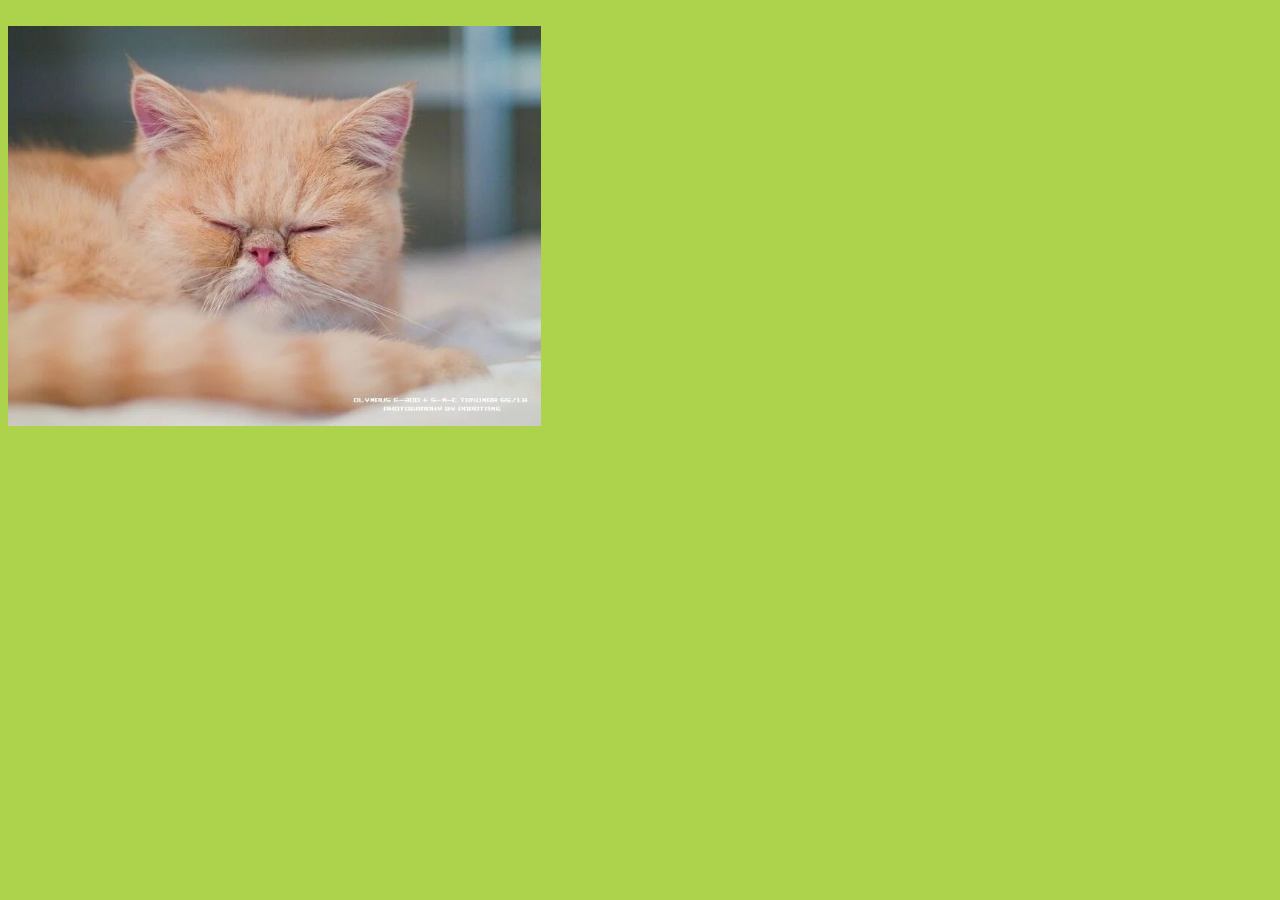
==== about.html @ 9ed96f01 "Add files via upload" ====
<!doctype html>
<html>
<head>
<meta charset="utf-8">
<title>19级计网1班-祝江涛的个人网站</title>
<style type="text/css">
body {
	background-color: #ACD34B;
}
</style>
</head>

<body>
<table width="780" border="0" cellpadding="0" cellspacing="0">
  <tbody>
    <tr>
      <td colspan="2">&nbsp;</td>
    </tr>
    <tr>
      <td><img src="imags/QQ图片20200519105046.jpg" width="533" height="400" alt=""/></td>
      <td>&nbsp;</td>
    </tr>
    <tr>
      <td>&nbsp;</td>
      <td>&nbsp;</td>
    </tr>
  </tbody>
</table>
<p>&nbsp;</p>
<p>&nbsp;</p>
</body>
</html>
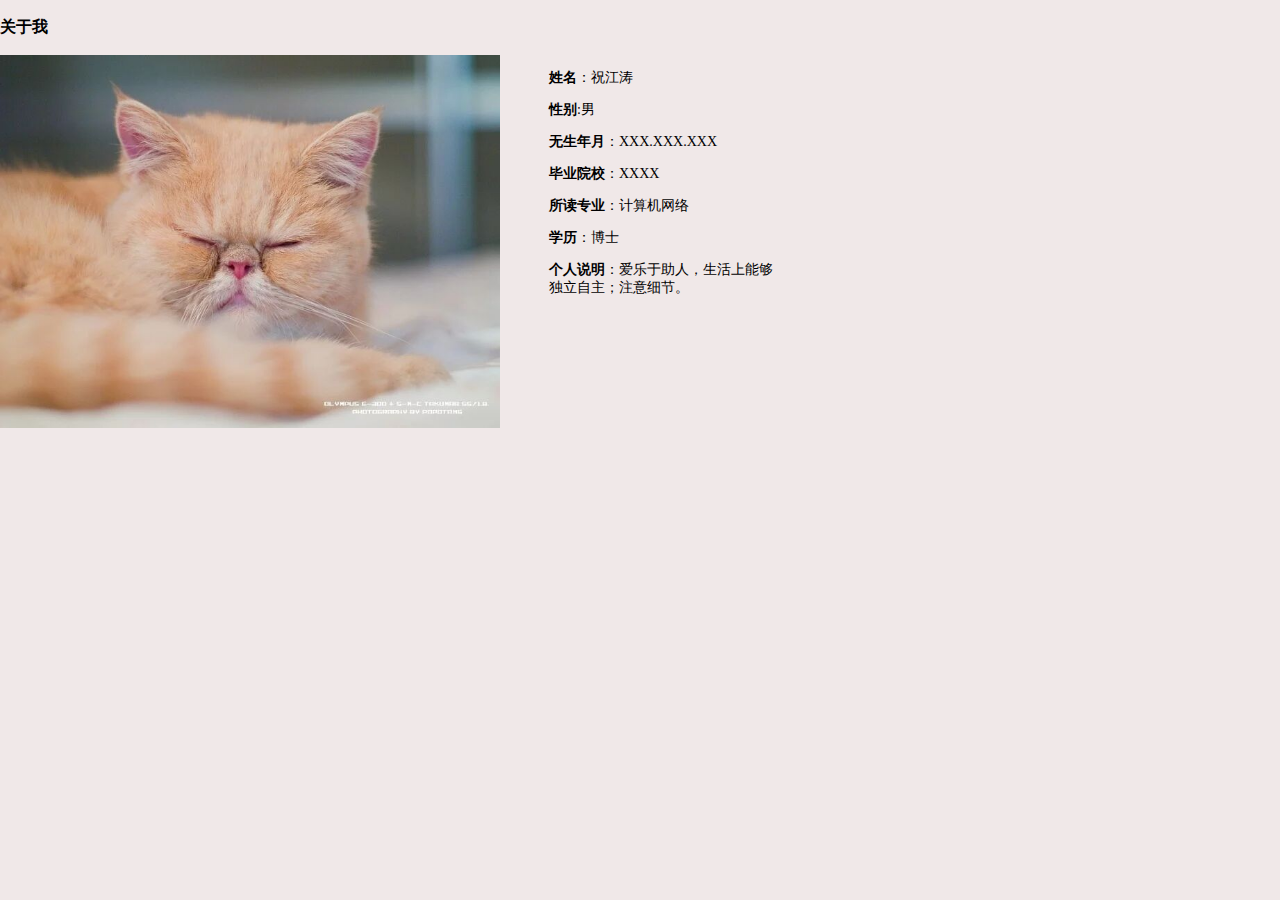
==== commit e02cc488: "Add files via upload" ====
--- a/about.html
+++ b/about.html
@@ -4,21 +4,29 @@
 <meta charset="utf-8">
 <title>19级计网1班-祝江涛的个人网站</title>
 <style type="text/css">
-body {
-	background-color: #ACD34B;
+body
+	{
+	background-color: #yello;
 }
 </style>
+<link href="style.css" rel="stylesheet" type="text/css">
 </head>
 
 <body>
 <table width="780" border="0" cellpadding="0" cellspacing="0">
   <tbody>
     <tr>
-      <td colspan="2">&nbsp;</td>
+      <td colspan="2"><h3>关于我</h3></td>
     </tr>
     <tr>
-      <td><img src="imags/QQ图片20200519105046.jpg" width="533" height="400" alt=""/></td>
-      <td>&nbsp;</td>
+      <td width="549" height="0"><img src="imags/QQ图片20200519105046.jpg" alt="" width="500" height="373" class="yello"/></td>
+      <td width="231" height="100" valign="top"><p> <strong>姓名</strong>：祝江涛</p>
+      <p><strong>性别</strong>:男</p>
+      <p><strong>无生年月</strong>：XXX.XXX.XXX</p>
+      <p><strong>毕业院校</strong>：XXXX</p>
+      <p><strong>所读专业</strong>：计算机网络</p>
+      <p><strong>学历</strong>：博士</p>
+      <p><strong>个人说明</strong>：爱乐于助人，生活上能够独立自主；注意细节。</p></td>
     </tr>
     <tr>
       <td>&nbsp;</td>
--- a/style.css
+++ b/style.css
@@ -0,0 +1,74 @@
+@charset "utf-8";
+body {
+	padding: 0;
+	margin: 0;
+	font-size: 14px;
+	background-color: #F0E8E8;
+}
+.header {
+	width: 1000px;
+	background-color: #FAF6F6;
+	margin-left: auto;
+	margin-right: auto;
+	padding-top: 5px;
+	padding-bottom: 5px;
+}
+.main {
+	width: 1000px;
+	height: 500px;
+	margin-left: auto;
+	margin-right: auto;
+	background-color: #D25A5C;
+	margin-top: 20px;
+	margin-bottom: 20px;
+}
+.main .navbar {
+	width: 200px;
+	height: 500px;
+	background-color: #E22274;
+	float: left;
+
+}
+.main .navbar a:hover {
+	background-color: #861244;
+}
+
+.main .navbar a {
+	display: block;
+	width: 80%;
+	margin-left: auto;
+	margin-right: auto;
+	text-align: center;
+	margin-top: 20px;
+	line-height: 40px;
+	background-color: #DA2271;
+	color: #FCF7F7;
+	font-size: 18px;
+	border-radius: 10px;
+	text-decoration: none;
+}
+.main .navbar a {
+}
+
+
+.main .section iframe {
+	background-color: none;
+	height: 500px;
+	width: 900px;
+}
+
+.main .section {
+	width: 780px;
+	height: 500px;
+	background-color: #2340CA;
+	float: left;
+}
+.footer {
+	width: 1000px;
+	padding-top: 10px;
+	padding-bottom: 10px;
+	margin-left: auto;
+	margin-right: auto;
+	background-color: #FBF6F6;
+	text-align: center;
+}
